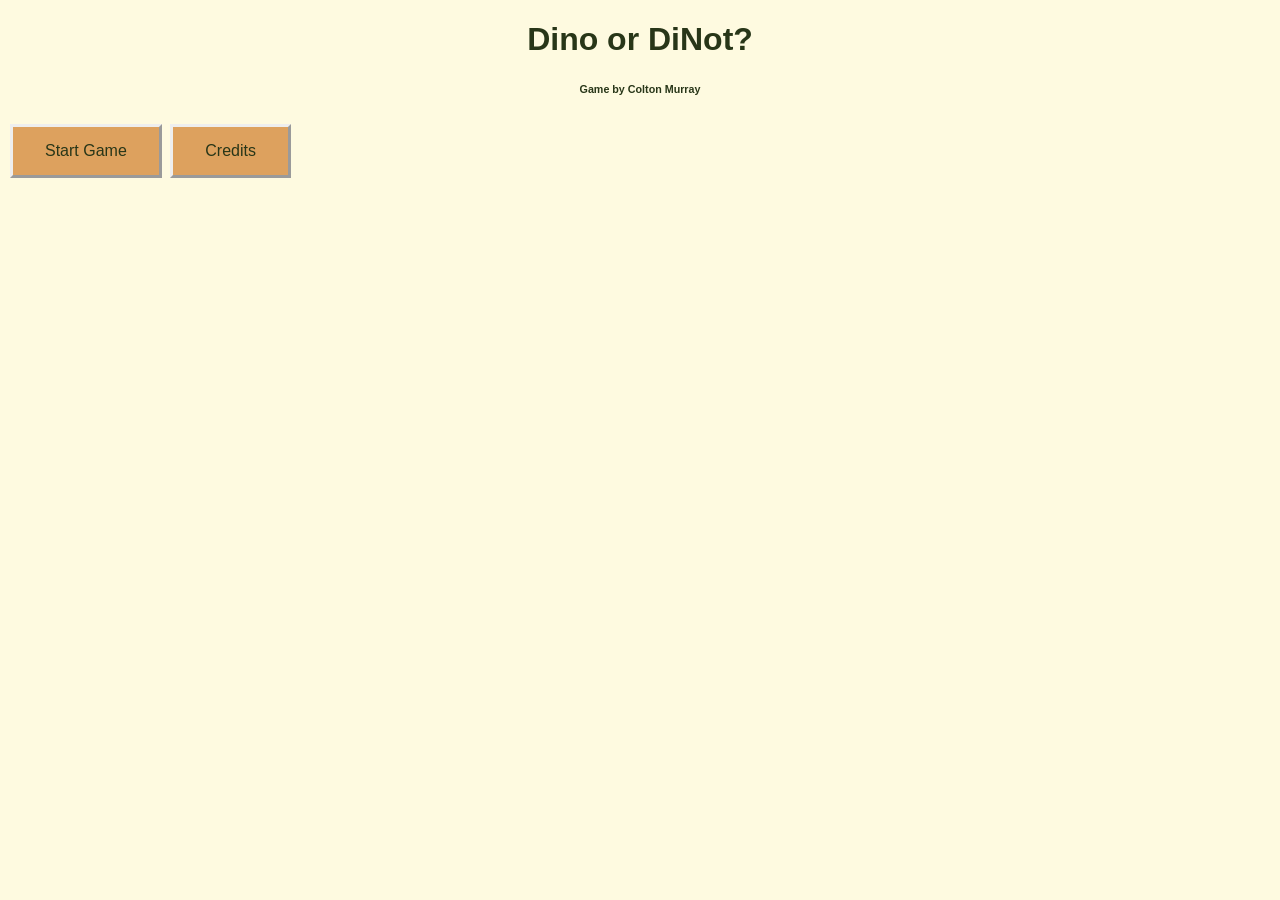
==== Index.html @ 0167882c "first?" ====
<!DOCTYPE html>
<html>
<head>
    <title>Dinosaur Game Final</title>
    <meta charset="UTF-8">
    <meta name="description" content="Final project for Dinosaur Evolution and Extinction @ CCC">
    <meta name="author" content="Colton Murray">
    <meta name="viewport" content="width=device-width, initial-scale=1.0">
    <link rel="stylesheet" href="Style.css">
</head>
<body>
    <h1>Dino or DiNot?</h1>
    <h6>Game by Colton Murray</h6>


    <button class="button" id="start-button">Start Game</button>
    <button class="button" id="credit-button">Credits</button>

    <div id="game-container" style="display:none;">
        <p id="question"></p>
        <button id="dino-button">Dino</button>
        <button id="dinot-button">DiNot</button>
        <p id="score"></p>
    </div>
</body>
</html>
---- Style.css ----
:root {
    --main-color: #606C38;
    --bg-color: #FEFAE0;
    --highlight-color: #DDA15E;
    --darker-highlight-color: #BC6C25;
    --text-color: #283618;
}

body {
    background-color: var(--bg-color);
    font-family: Arial, sans-serif;
}

h1 {
    color: var(--text-color);
    text-align: center;
    size: 42px;
}

h6 {
    color: var(--text-color);
    text-align: center;
    size: 16px;
}


.button {
    background-color: var(--highlight-color);
    border: outset;
    color: var(--text-color);
    padding: 15px 32px;
    text-align: center;
    text-decoration: none;
    display: inline-block;
    font-size: 16px;
    margin: 4px 2px;
    cursor: crosshair;

}

.button:hover {
    background-color: var(--darker-highlight-color);
}
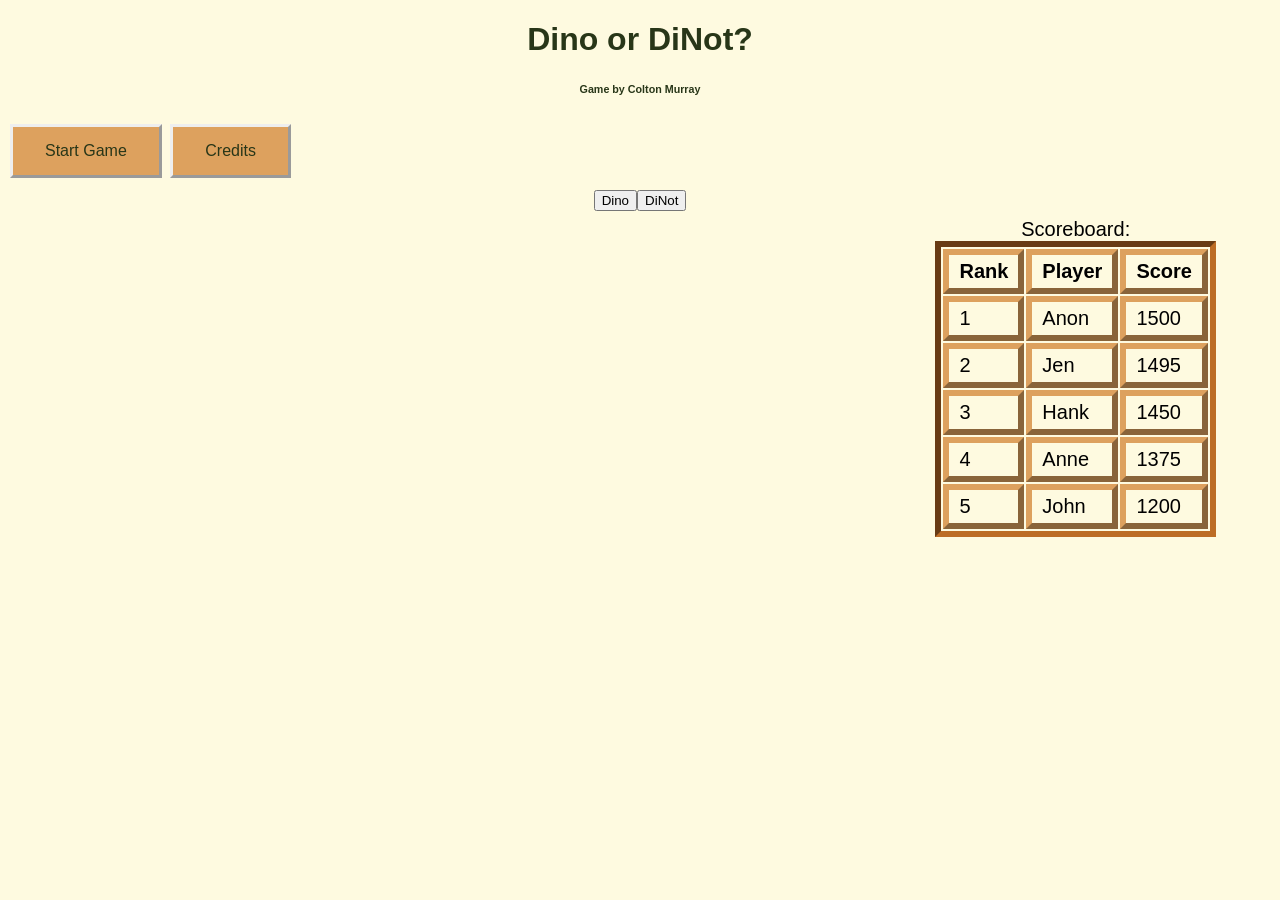
==== commit 991e6208: "4/1/26 lil additions all around" ====
--- a/Index.html
+++ b/Index.html
@@ -1,5 +1,5 @@
 <!DOCTYPE html>
-<html>
+<html lang="en-US">
 <head>
     <title>Dinosaur Game Final</title>
     <meta charset="UTF-8">
@@ -13,14 +13,59 @@
     <h6>Game by Colton Murray</h6>
 
 
-    <button class="button" id="start-button">Start Game</button>
-    <button class="button" id="credit-button">Credits</button>
+    <button class="button" id="start-button"  onclick="startFunction()">Start Game</button>
+    <button class="button" id="credit-button"  onclick="document.getElementById('question').innerHTML='You clicked the credit button'">Credits</button>
 
-    <div id="game-container" style="display:none;">
+    <div id="game-container" > <!-- style="display:none;" -->
         <p id="question"></p>
+        <br> <br>
         <button id="dino-button">Dino</button>
+        <br>
         <button id="dinot-button">DiNot</button>
         <p id="score"></p>
     </div>
+
+    <div id="credit-panel" style="display: none;">
+        <p>TESTING</p>
+    </div>
+
+    <div id="scoreboard" >
+        <!-- Make a table with the current scoreboard -->
+         <table id="score-table">
+            <caption>Scoreboard:</caption>
+            <tr>
+                <th>Rank</th>
+                <th>Player</th>
+                <th>Score</th>
+            </tr>
+            <tr>
+                <td>1</td>
+                <td>Anon</td>
+                <td>1500</td>
+            </tr>
+            <tr>
+                <td>2</td>
+                <td>Jen</td>
+                <td>1495</td>
+            </tr>
+            <tr>
+                <td>3</td>
+                <td>Hank</td>
+                <td>1450</td>
+            </tr>
+            <tr>
+                <td>4</td>
+                <td>Anne</td>
+                <td>1375</td>
+            </tr>
+            <tr>
+                <td>5</td>
+                <td>John</td>
+                <td>1200</td>
+            </tr>
+         </table>
+    </div>
+
+    <script src="Script.js"></script>
 </body>
 </html>
--- a/Style.css
+++ b/Style.css
@@ -23,6 +23,14 @@
     size: 16px;
 }
 
+th, td {
+    padding-top: 5px;
+    padding-bottom: 5px;
+    padding-right: 10px;
+    padding-left: 10px;
+    border: 6px, outset, var(--highlight-color);
+}
+
 
 .button {
     background-color: var(--highlight-color);
@@ -40,4 +48,21 @@
 
 .button:hover {
     background-color: var(--darker-highlight-color);
+}
+
+
+#scoreboard {
+    position: fixed;
+    right: 5%;
+}
+
+#score-table {
+    font-size: 20px;
+    border: 6px, inset, var(--darker-highlight-color);
+}
+
+#game-container {
+    display: flex;
+    justify-content: center;
+    align-items: center;
 }
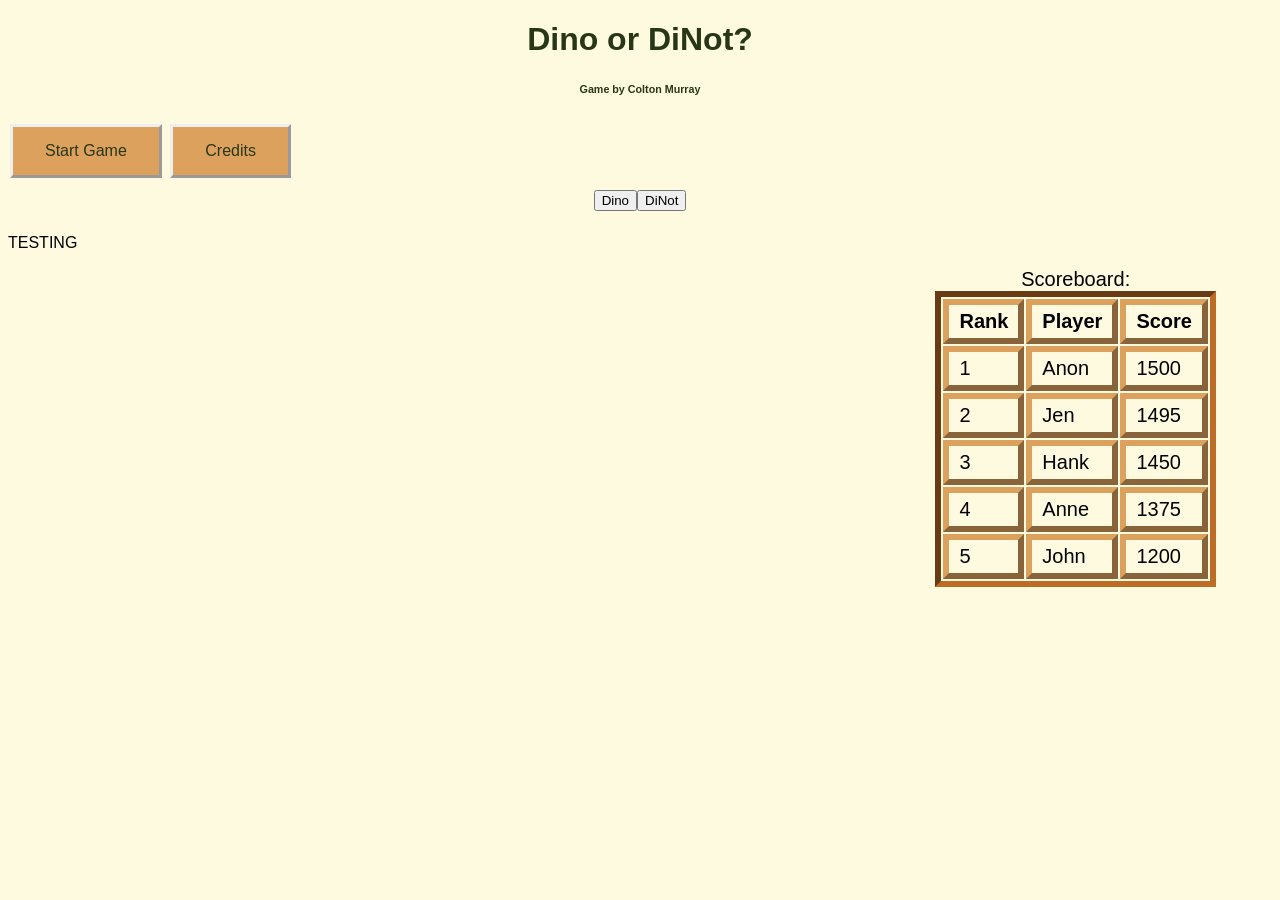
==== commit 49b68c70: "4/1 add cursors" ====
--- a/Index.html
+++ b/Index.html
@@ -25,7 +25,7 @@
         <p id="score"></p>
     </div>
 
-    <div id="credit-panel" style="display: none;">
+    <div id="credit-panel" style="display: flex;">
         <p>TESTING</p>
     </div>
 
--- a/Style.css
+++ b/Style.css
@@ -9,6 +9,7 @@
 body {
     background-color: var(--bg-color);
     font-family: Arial, sans-serif;
+    cursor: url("media/BoneKnife.cur")
 }
 
 h1 {
@@ -42,12 +43,12 @@
     display: inline-block;
     font-size: 16px;
     margin: 4px 2px;
-    cursor: crosshair;
 
 }
 
-.button:hover {
+button:hover {
     background-color: var(--darker-highlight-color);
+    cursor: url("media/SkeletonHand.cur");
 }
 
 
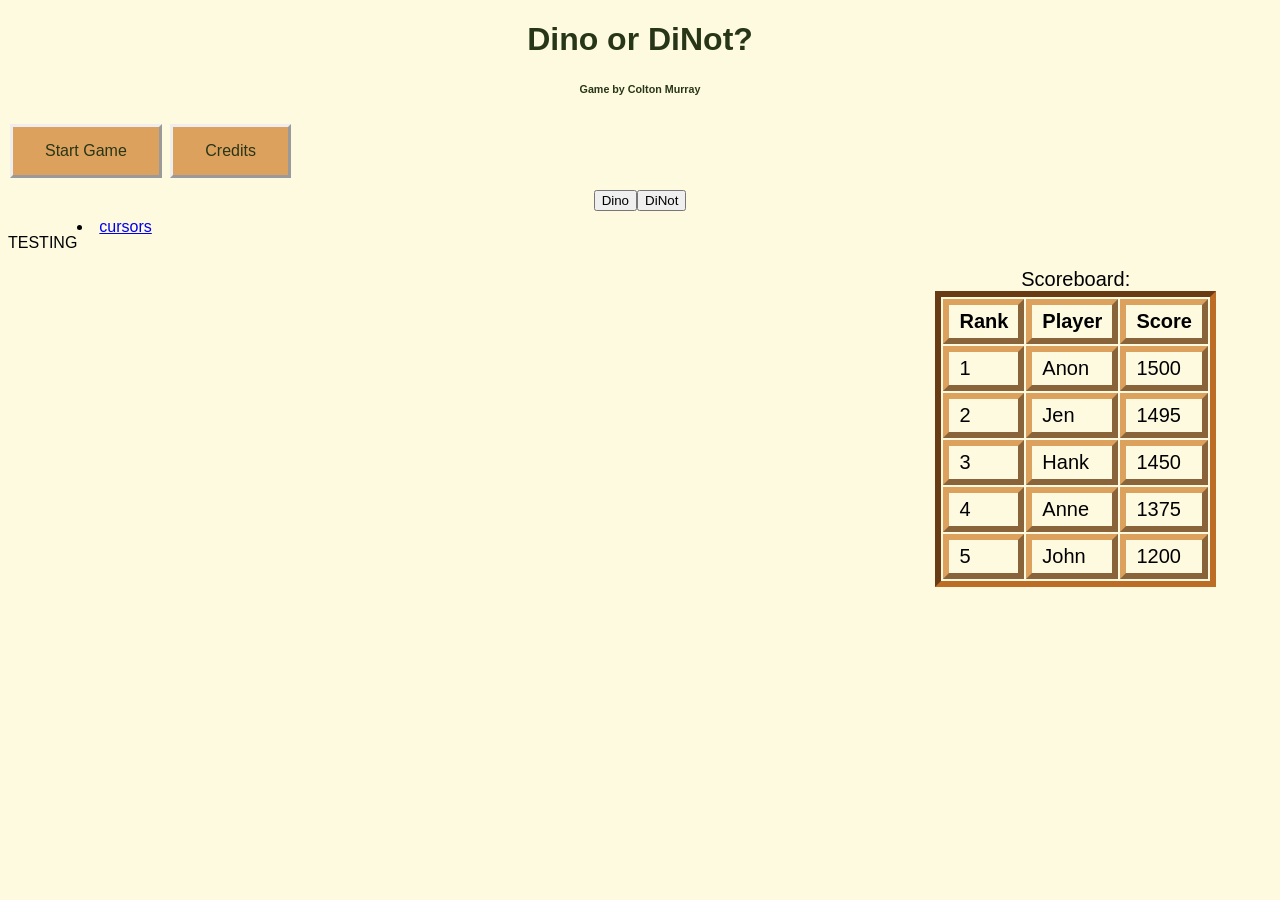
==== commit 330c81a1: "4/1 js stuff & icon" ====
--- a/Index.html
+++ b/Index.html
@@ -7,6 +7,7 @@
     <meta name="author" content="Colton Murray">
     <meta name="viewport" content="width=device-width, initial-scale=1.0">
     <link rel="stylesheet" href="Style.css">
+    <link rel="icon" href="media/Apatosaurus-Green.ico">
 </head>
 <body>
     <h1>Dino or DiNot?</h1>
@@ -14,7 +15,7 @@
 
 
     <button class="button" id="start-button"  onclick="startFunction()">Start Game</button>
-    <button class="button" id="credit-button"  onclick="document.getElementById('question').innerHTML='You clicked the credit button'">Credits</button>
+    <button class="button" id="credit-button"  onclick="creditFunction()">Credits</button>
 
     <div id="game-container" > <!-- style="display:none;" -->
         <p id="question"></p>
@@ -27,6 +28,9 @@
 
     <div id="credit-panel" style="display: flex;">
         <p>TESTING</p>
+        <li>
+            <a href="https://www.rw-designer.com/cursor-set/bones">cursors</a>
+        </li>
     </div>
 
     <div id="scoreboard" >
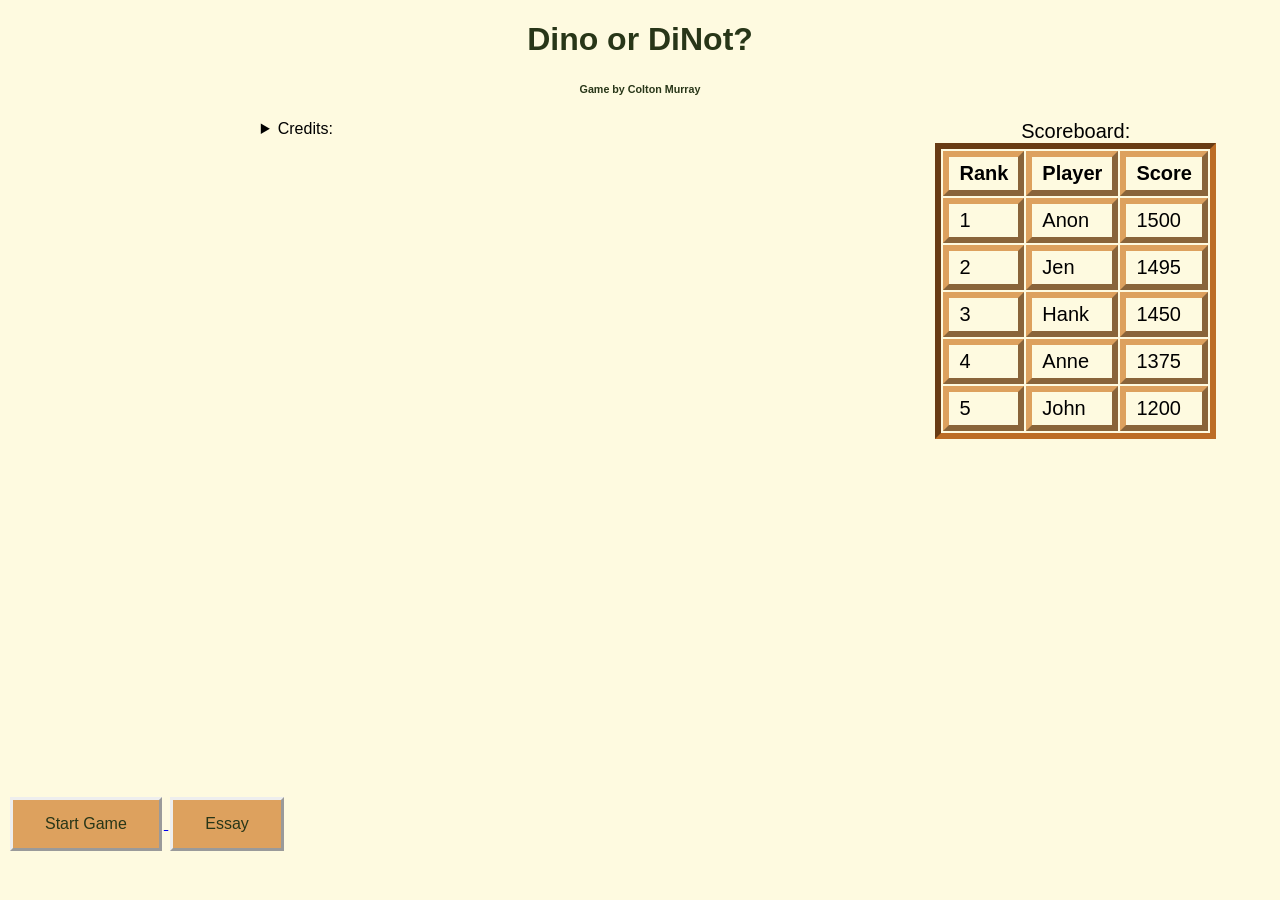
==== commit 5e1cd0dd: "5/12 @ 00:37" ====
--- a/Index.html
+++ b/Index.html
@@ -1,37 +1,20 @@
 <!DOCTYPE html>
 <html lang="en-US">
 <head>
-    <title>Dinosaur Game Final</title>
     <meta charset="UTF-8">
-    <meta name="description" content="Final project for Dinosaur Evolution and Extinction @ CCC">
+    <title>Easc 135 Spring 26, Murray Final Project</title>
+    <meta name="description" content="Myth busting commonly mistaken dinosaurs for Dinosaur Evolution and Extinction @ Columbia College Chicago">
     <meta name="author" content="Colton Murray">
     <meta name="viewport" content="width=device-width, initial-scale=1.0">
     <link rel="stylesheet" href="Style.css">
     <link rel="icon" href="media/Apatosaurus-Green.ico">
 </head>
 <body>
-    <h1>Dino or DiNot?</h1>
-    <h6>Game by Colton Murray</h6>
-
-
-    <button class="button" id="start-button"  onclick="startFunction()">Start Game</button>
-    <button class="button" id="credit-button"  onclick="creditFunction()">Credits</button>
-
-    <div id="game-container" > <!-- style="display:none;" -->
-        <p id="question"></p>
-        <br> <br>
-        <button id="dino-button">Dino</button>
-        <br>
-        <button id="dinot-button">DiNot</button>
-        <p id="score"></p>
+    <div>
+        <h1>Dino or DiNot?</h1>
+        <h6>Game by Colton Murray</h6>
     </div>
-
-    <div id="credit-panel" style="display: flex;">
-        <p>TESTING</p>
-        <li>
-            <a href="https://www.rw-designer.com/cursor-set/bones">cursors</a>
-        </li>
-    </div>
+    
 
     <div id="scoreboard" >
         <!-- Make a table with the current scoreboard -->
@@ -70,6 +53,18 @@
          </table>
     </div>
 
+    <details id="center">
+        <summary>Credits:</summary>
+        <a href="https://www.rw-designer.com/cursor-set/bones">cursors</a>
+    </details>
+
+    
+
+    <div id="left-footer">
+        <a href="game.html"> <button class="button">Start Game</button> </a>
+        <a href="essay.html"> <button class="button">Essay</button> </a>
+    </div>
+    
     <script src="Script.js"></script>
 </body>
 </html>
--- a/Style.css
+++ b/Style.css
@@ -32,6 +32,21 @@
     border: 6px, outset, var(--highlight-color);
 }
 
+span {
+    cursor: help;
+}
+
+/*
+details>summary {
+    content: "·";
+}
+
+details>summary::after {
+    content: "•";
+}
+    This isn't working properly currently... :/
+*/
+
 
 .button {
     background-color: var(--highlight-color);
@@ -43,12 +58,12 @@
     display: inline-block;
     font-size: 16px;
     margin: 4px 2px;
-
 }
 
 button:hover {
     background-color: var(--darker-highlight-color);
     cursor: url("media/SkeletonHand.cur");
+    border: inset;
 }
 
 
@@ -62,8 +77,22 @@
     border: 6px, inset, var(--darker-highlight-color);
 }
 
+/*
 #game-container {
     display: flex;
     justify-content: center;
     align-items: center;
+}
+*/
+
+#center {
+    flex-direction: column;
+    display: flex;
+    width: 75%;
+    margin-left: 20%;
+}
+
+#left-footer {
+    position: fixed;
+    bottom: 5%;
 }
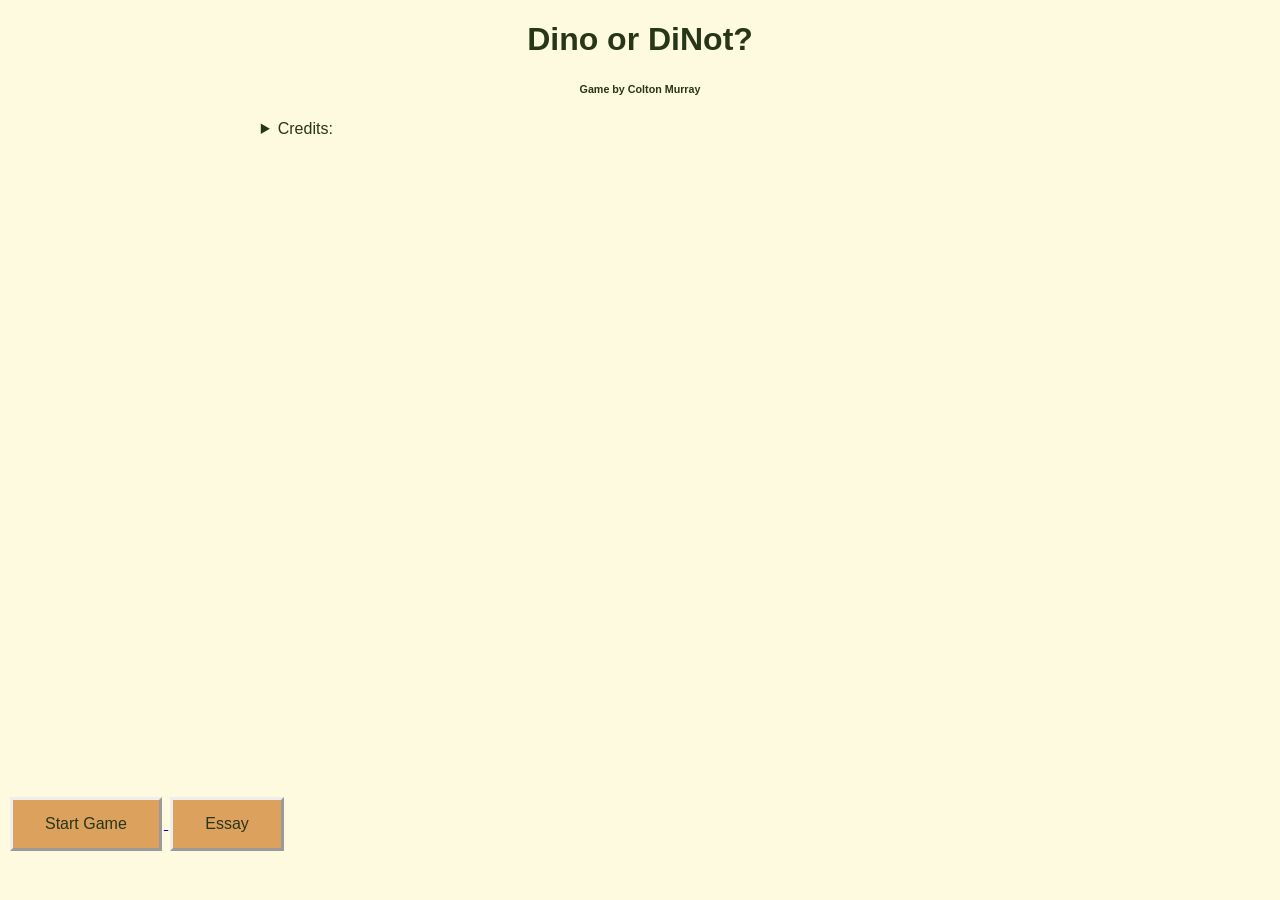
==== commit 116af175: "5/18 works w/ trex & pterosuar. need score still. also should find a way to end the game so you don'" ====
--- a/Index.html
+++ b/Index.html
@@ -15,9 +15,10 @@
         <h6>Game by Colton Murray</h6>
     </div>
     
-
-    <div id="scoreboard" >
-        <!-- Make a table with the current scoreboard -->
+<!--
+<div id="scoreboard" >
+        <!-- NEED TO CHANGE THIS BEFORE SUBMITTING - EITHER DELETE OR FIX -->
+        <!-- Make a table with the current scoreboard -- >
          <table id="score-table">
             <caption>Scoreboard:</caption>
             <tr>
@@ -52,10 +53,14 @@
             </tr>
          </table>
     </div>
+-->
+    
 
-    <details id="center">
+    <details id="credit">
         <summary>Credits:</summary>
-        <a href="https://www.rw-designer.com/cursor-set/bones">cursors</a>
+        <p> *  <a href="https://www.rw-designer.com/cursor-set/bones">cursors</a></p>
+        <p> *  <a href="">Pop Science Article (blank for now)</a></p>
+        <p> *  <a href="">Scientific Article (blank for now)</a></p>
     </details>
 
     
--- a/Style.css
+++ b/Style.css
@@ -4,12 +4,14 @@
     --highlight-color: #DDA15E;
     --darker-highlight-color: #BC6C25;
     --text-color: #283618;
+    --highlight-text: #3e581b;
 }
 
 body {
     background-color: var(--bg-color);
     font-family: Arial, sans-serif;
-    cursor: url("media/BoneKnife.cur")
+    cursor: url("media/BoneKnife.cur");
+    color: var(--text-color);
 }
 
 h1 {
@@ -34,6 +36,8 @@
 
 span {
     cursor: help;
+    font-size: x-large;
+    color: var(--highlight-text);
 }
 
 /*
@@ -85,7 +89,7 @@
 }
 */
 
-#center {
+#credit {
     flex-direction: column;
     display: flex;
     width: 75%;
@@ -95,4 +99,11 @@
 #left-footer {
     position: fixed;
     bottom: 5%;
+}
+
+#wrapper {
+    display: flex;
+    flex-direction: column;
+    align-items: center;
+
 }
